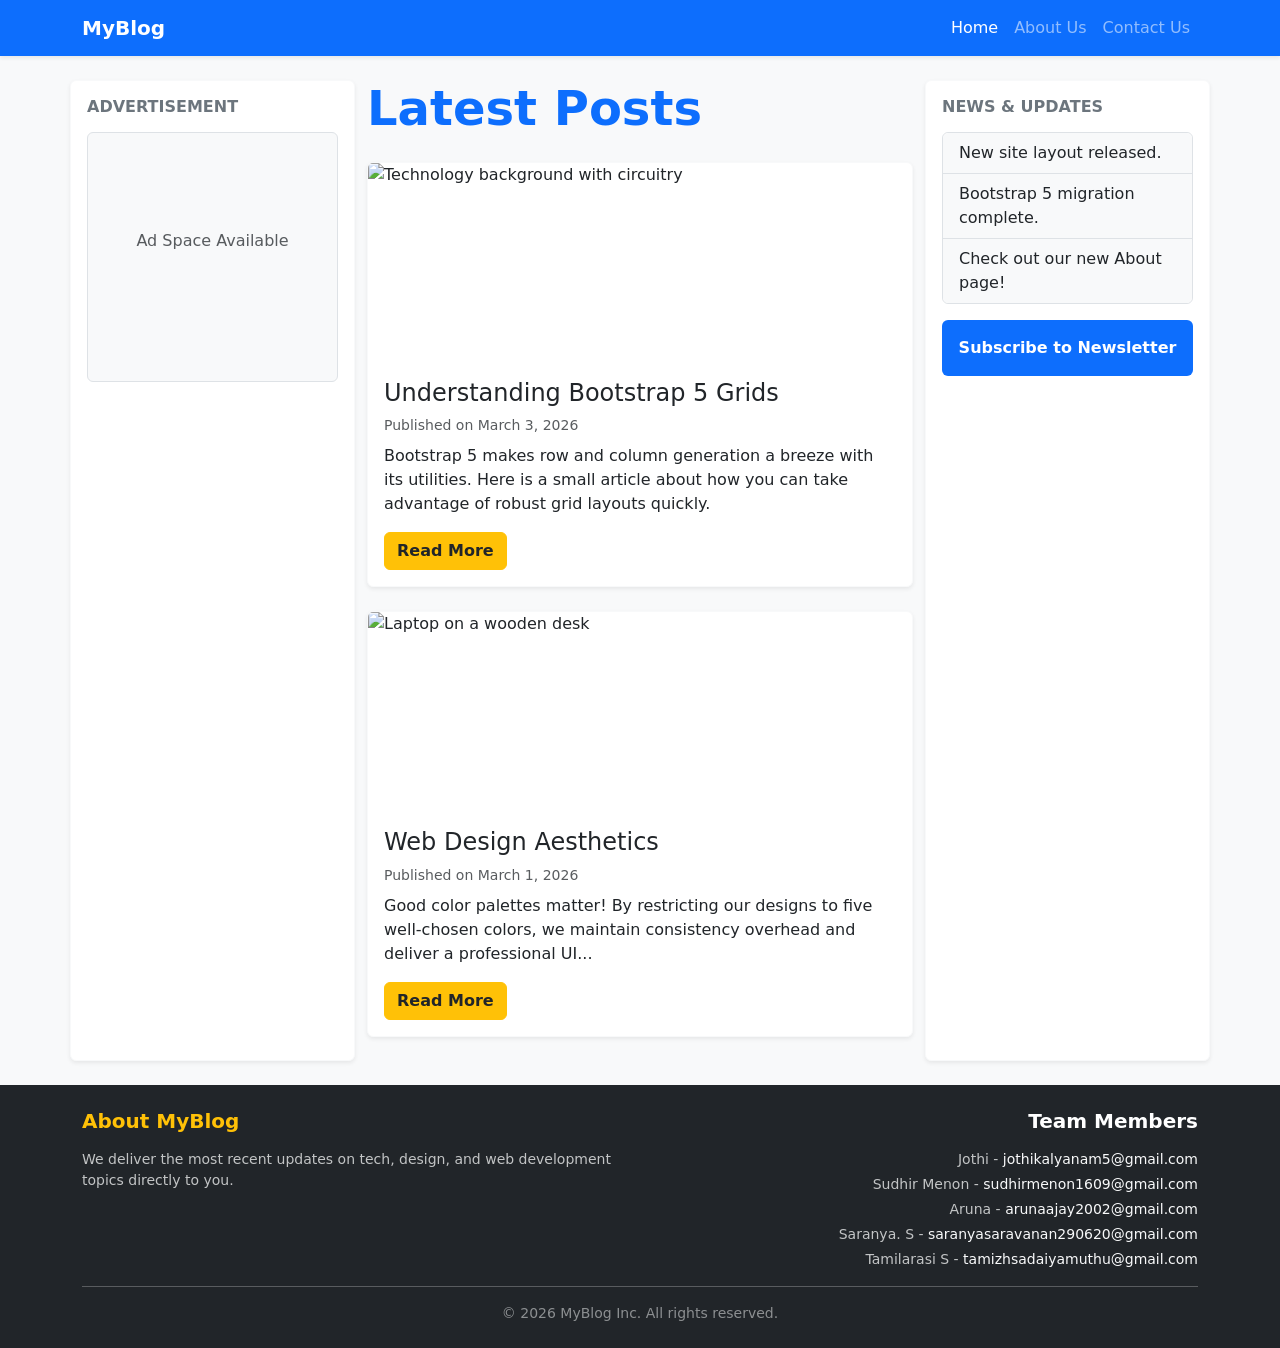
==== index.html @ 11afba5e "first commti" ====
<!DOCTYPE html>
<html lang="en">

<head>
  <meta charset="utf-8">
  <meta name="viewport" content="width=device-width, initial-scale=1">
  <title>Blog Home</title>
  <link href="https://cdn.jsdelivr.net/npm/bootstrap@5.3.3/dist/css/bootstrap.min.css" rel="stylesheet"
    integrity="sha384-QWTKZyjpPEjISv5WaRU9OFeRpok6YctnYmDr5pNlyT2bRjXh0JMhjY6hW+ALEwIH" crossorigin="anonymous">
  <link href="style.css" rel="stylesheet" type="text/css" />
</head>

<body class="bg-light text-dark d-flex flex-column min-vh-100">

  <!-- Navigation -->
  <nav class="navbar navbar-expand-lg navbar-dark bg-primary mb-4 shadow-sm">
    <div class="container">
      <a class="navbar-brand fw-bold" href="index.html">MyBlog</a>
      <button class="navbar-toggler" type="button" data-bs-toggle="collapse" data-bs-toggle="collapse"
        data-bs-target="#navbarNav" aria-controls="navbarNav" aria-expanded="false" aria-label="Toggle navigation">
        <span class="navbar-toggler-icon"></span>
      </button>
      <div class="collapse navbar-collapse" id="navbarNav">
        <ul class="navbar-nav ms-auto">
          <li class="nav-item">
            <a class="nav-link active" aria-current="page" href="index.html">Home</a>
          </li>
          <li class="nav-item">
            <a class="nav-link" href="about.html">About Us</a>
          </li>
          <li class="nav-item">
            <a class="nav-link" href="contact.html">Contact Us</a>
          </li>
        </ul>
      </div>
    </div>
  </nav>

  <!-- Main Content Area -->
  <main class="container flex-grow-1">
    <div class="row gx-4">

      <!-- Left Column: Empty for Future Ads -->
      <aside class="col-lg-3 d-none d-lg-block bg-white border border-light shadow-sm rounded p-3 mb-4">
        <h5 class="text-secondary text-uppercase fw-bold fs-6 mb-3">Advertisement</h5>
        <div class="p-4 bg-light text-center rounded border" style="min-height: 250px;">
          <p class="text-muted mb-0 pt-5 mt-4">Ad Space Available</p>
        </div>
      </aside>

      <!-- Middle Column: Main Content -->
      <section class="col-lg-6 mb-4">
        <h1 class="display-5 fw-bold text-primary mb-4">Latest Posts</h1>

        <!-- Sample Blog Post 1 -->
        <article class="card shadow-sm mb-4 border-light">
          <img src="https://images.unsplash.com/photo-1518770660439-4636190af475?q=80&w=800&auto=format&fit=crop"
            class="card-img-top" alt="Technology background with circuitry" style="height: 200px; object-fit: cover;">
          <div class="card-body">
            <h2 class="card-title h4">Understanding Bootstrap 5 Grids</h2>
            <p class="text-muted small mb-2">Published on March 3, 2026</p>
            <p class="card-text">Bootstrap 5 makes row and column generation a breeze with its utilities. Here is a
              small article about how you can take advantage of robust grid layouts quickly.</p>
            <a href="#" class="btn btn-warning text-dark fw-bold">Read More</a>
          </div>
        </article>

        <!-- Sample Blog Post 2 -->
        <article class="card shadow-sm mb-4 border-light">
          <img src="https://images.unsplash.com/photo-1498050108023-c5249f4df085?q=80&w=800&auto=format&fit=crop"
            class="card-img-top" alt="Laptop on a wooden desk" style="height: 200px; object-fit: cover;">
          <div class="card-body">
            <h2 class="card-title h4">Web Design Aesthetics</h2>
            <p class="text-muted small mb-2">Published on March 1, 2026</p>
            <p class="card-text">Good color palettes matter! By restricting our designs to five well-chosen colors, we
              maintain consistency overhead and deliver a professional UI...</p>
            <a href="#" class="btn btn-warning text-dark fw-bold">Read More</a>
          </div>
        </article>
      </section>

      <!-- Right Column: Empty for Future News/Updates -->
      <aside class="col-lg-3 d-none d-lg-block bg-white border border-light shadow-sm rounded p-3 mb-4">
        <h5 class="text-secondary text-uppercase fw-bold fs-6 mb-3">News & Updates</h5>
        <ul class="list-group list-group-flush rounded border mb-3">
          <li class="list-group-item bg-light border-bottom">New site layout released.</li>
          <li class="list-group-item bg-light border-bottom">Bootstrap 5 migration complete.</li>
          <li class="list-group-item bg-light">Check out our new About page!</li>
        </ul>
        <div class="p-3 bg-primary text-white text-center rounded">
          <p class="mb-0 fw-bold">Subscribe to Newsletter</p>
        </div>
      </aside>

    </div>
  </main>

  <!-- Footer -->
  <footer class="bg-dark text-white py-4 mt-auto w-100">
    <div class="container text-center text-md-start">
      <div class="row">
        <div class="col-md-6 mb-3 mb-md-0">
          <h5 class="fw-bold text-warning mb-3">About MyBlog</h5>
          <p class="small text-light text-opacity-75 mb-0">We deliver the most recent updates on tech, design, and web
            development topics directly to you.</p>
        </div>
        <div class="col-md-6 text-md-end">
          <h5 class="fw-bold mb-3">Team Members</h5>
          <ul class="list-unstyled small text-light text-opacity-75 mb-0">
            <li class="mb-1">Jothi - <a href="mailto:jothikalyanam5@gmail.com"
                class="text-light text-decoration-none">jothikalyanam5@gmail.com</a></li>
            <li class="mb-1">Sudhir Menon - <a href="mailto:sudhirmenon1609@gmail.com"
                class="text-light text-decoration-none">sudhirmenon1609@gmail.com</a></li>
            <li class="mb-1">Aruna - <a href="mailto:arunaajay2002@gmail.com"
                class="text-light text-decoration-none">arunaajay2002@gmail.com</a></li>
            <li class="mb-1">Saranya. S - <a href="mailto:saranyasaravanan290620@gmail.com"
                class="text-light text-decoration-none">saranyasaravanan290620@gmail.com</a></li>
            <li>Tamilarasi S - <a href="mailto:tamizhsadaiyamuthu@gmail.com"
                class="text-light text-decoration-none">tamizhsadaiyamuthu@gmail.com</a>
            </li>
          </ul>
        </div>
      </div>
      <hr class="border-white opacity-25 my-3">
      <div class="row">
        <div class="col-12 text-center small text-light text-opacity-50">
          &copy; 2026 MyBlog Inc. All rights reserved.
        </div>
      </div>
    </div>
  </footer>

  <script src="https://cdn.jsdelivr.net/npm/bootstrap@5.3.3/dist/js/bootstrap.bundle.min.js"
    integrity="sha384-YvpcrYf0tY3lHB60NNkmxc5s9fDVZLESaAA55NDzOxhy9GkcIdslK1eN7N6jIeHz"
    crossorigin="anonymous"></script>
  <script src="script.js"></script>
</body>

</html>
---- style.css ----
/* Custom CSS for additional tweaks not covered by Bootstrap utilities */

/* Setting minimum height on app body to allow footer at bottom */
html,
body {
  height: 100%;
}
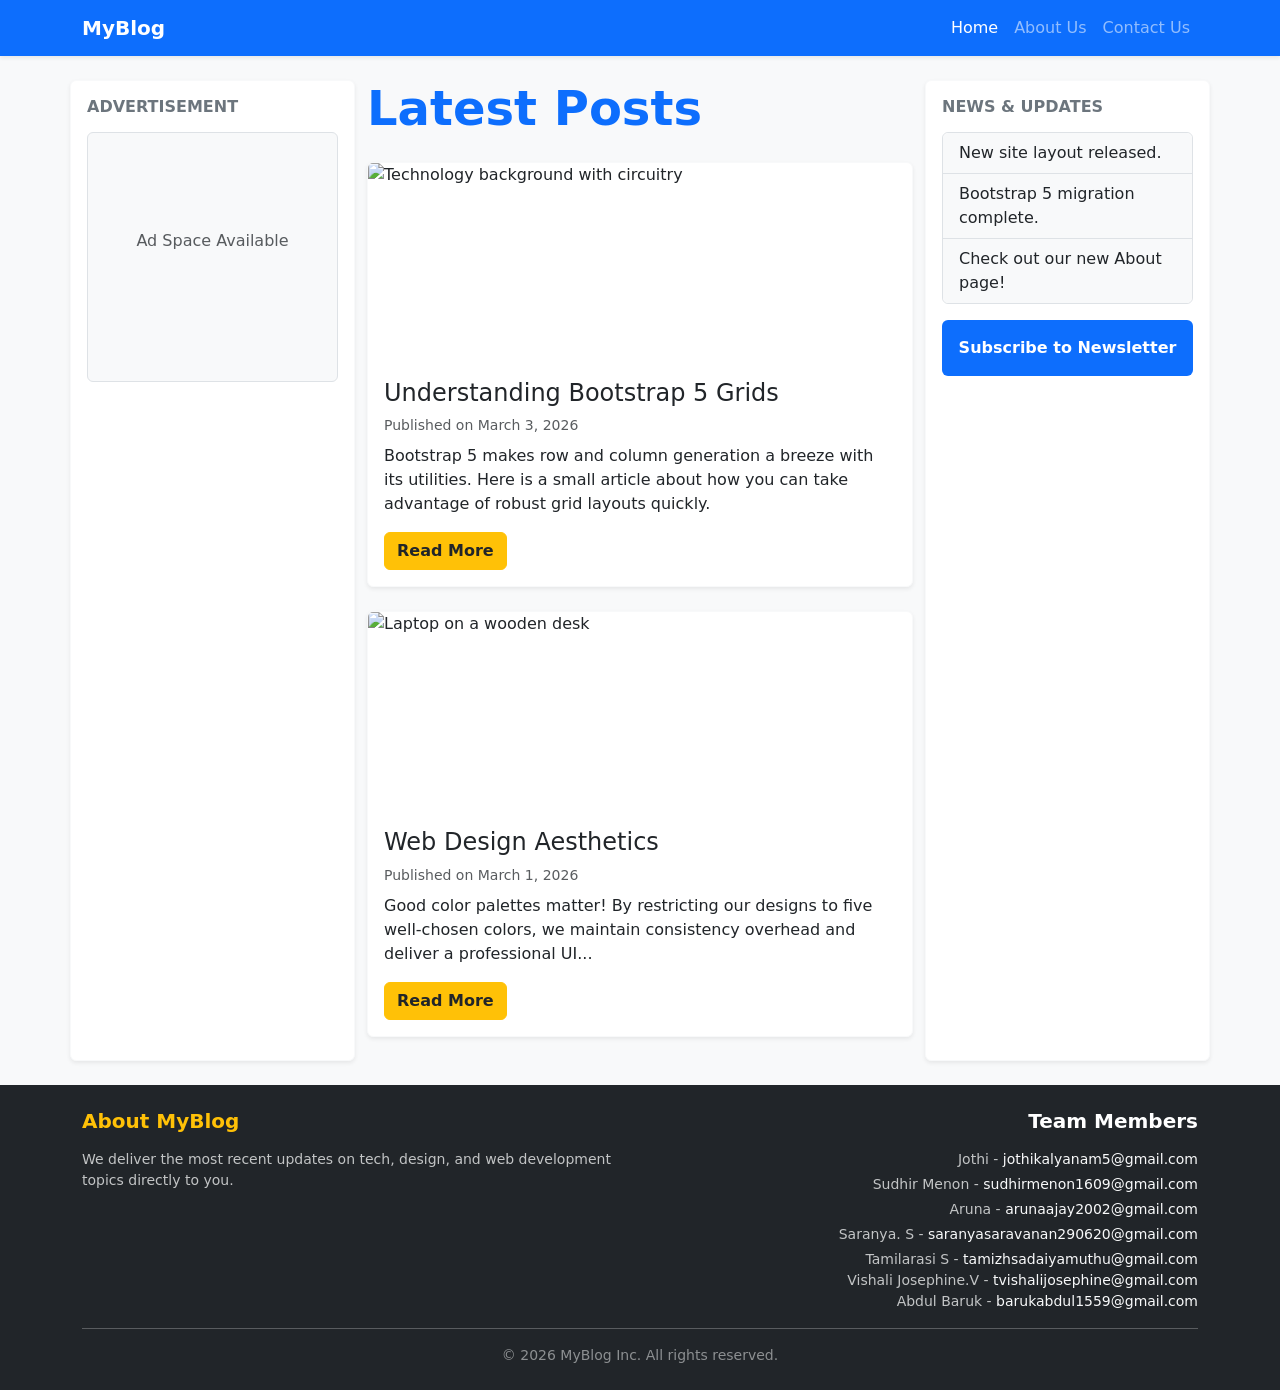
==== commit 448ed4c4: "third commit" ====
--- a/index.html
+++ b/index.html
@@ -117,6 +117,10 @@
                 class="text-light text-decoration-none">saranyasaravanan290620@gmail.com</a></li>
             <li>Tamilarasi S - <a href="mailto:tamizhsadaiyamuthu@gmail.com"
                 class="text-light text-decoration-none">tamizhsadaiyamuthu@gmail.com</a>
+           <li>Vishali Josephine.V - <a href="mailto:tamizhsadaiyamuthu@gmail.com"
+                class="text-light text-decoration-none">tvishalijosephine@gmail.com</a></li>
+            <li>Abdul Baruk - <a href="mailto:tamizhsadaiyamuthu@gmail.com"
+                class="text-light text-decoration-none">barukabdul1559@gmail.com</a></li>
             </li>
           </ul>
         </div>
